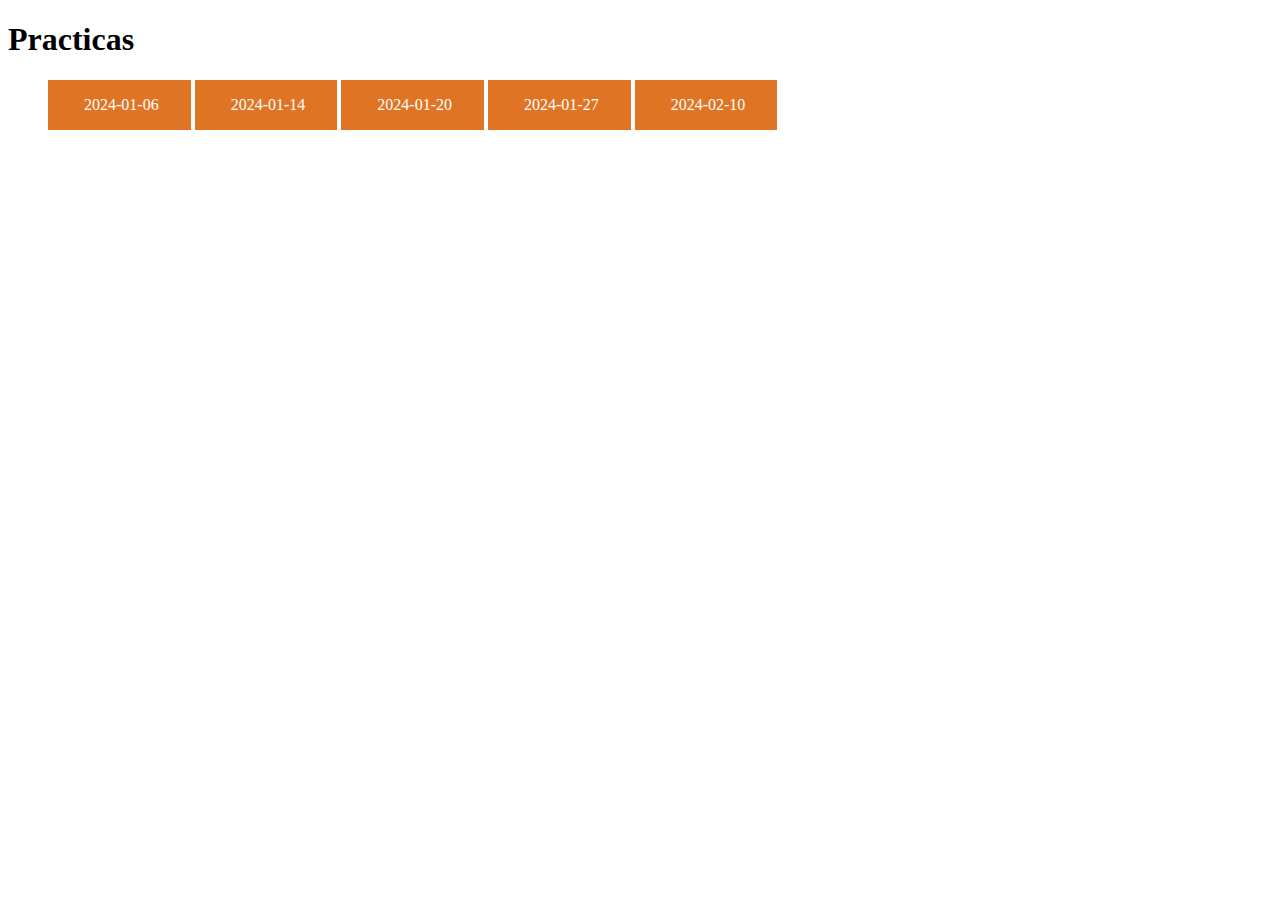
==== index.html @ 0868f99e "20240210" ====
<!DOCTYPE html>
<html lang="en">
<head>
    <meta charset="UTF-8">
    <meta name="viewport" content="width=device-width, initial-scale=1.0">
    <link rel="stylesheet" href="https://cdnjs.cloudflare.com/ajax/libs/font-awesome/6.5.1/css/all.min.css" integrity="sha512-DTOQO9RWCH3ppGqcWaEA1BIZOC6xxalwEsw9c2QQeAIftl+Vegovlnee1c9QX4TctnWMn13TZye+giMm8e2LwA==" crossorigin="anonymous" referrerpolicy="no-referrer" />
    <title>Practicas</title>
    <style>
        ul{
            list-style: none;
            width:100%;
            display: flex;
            flex-wrap: wrap;
        }
        li{
            width:100%;
            margin-bottom:1rem;
        }
        li a{
            text-decoration: none;
            padding:1rem 2rem;
            display:inline-block;
        } 
        .html-css{
            background-color: #DF7424;
            color:white;
        }
        .html-css:hover{
            color:#DF7424;
            background-color: white;
            outline:auto;
        }
        .js{
            background-color: #FFEC47;
            color:#000;
        }
        .js:hover{
            color:#F8D970;
            background-color: #000;
            outline:auto;
        }
    </style>
</head>
<body>
    <h1>Practicas</h1>
    <ul>
        <li>
            <a href="HTML&CSS/20240106/index.html" class="html-css"><i class="fa-brands fa-html5"></i>&nbsp;2024-01-06</a>
            <a href="HTML&CSS/20240114/index.html" class="html-css"><i class="fa-brands fa-html5"></i>&nbsp;2024-01-14</a>
            <a href="HTML&CSS/20240120/index.html" class="html-css"><i class="fa-brands fa-html5"></i>&nbsp;2024-01-20</a>
            <a href="HTML&CSS/20240127/index.html" class="html-css"><i class="fa-brands fa-html5"></i>&nbsp;2024-01-27</a>
            <a href="HTML&CSS/20240210/index.html" class="html-css"><i class="fa-brands fa-html5"></i>&nbsp;2024-02-10</a>
        </li>
    </ul>
</body>
</html>
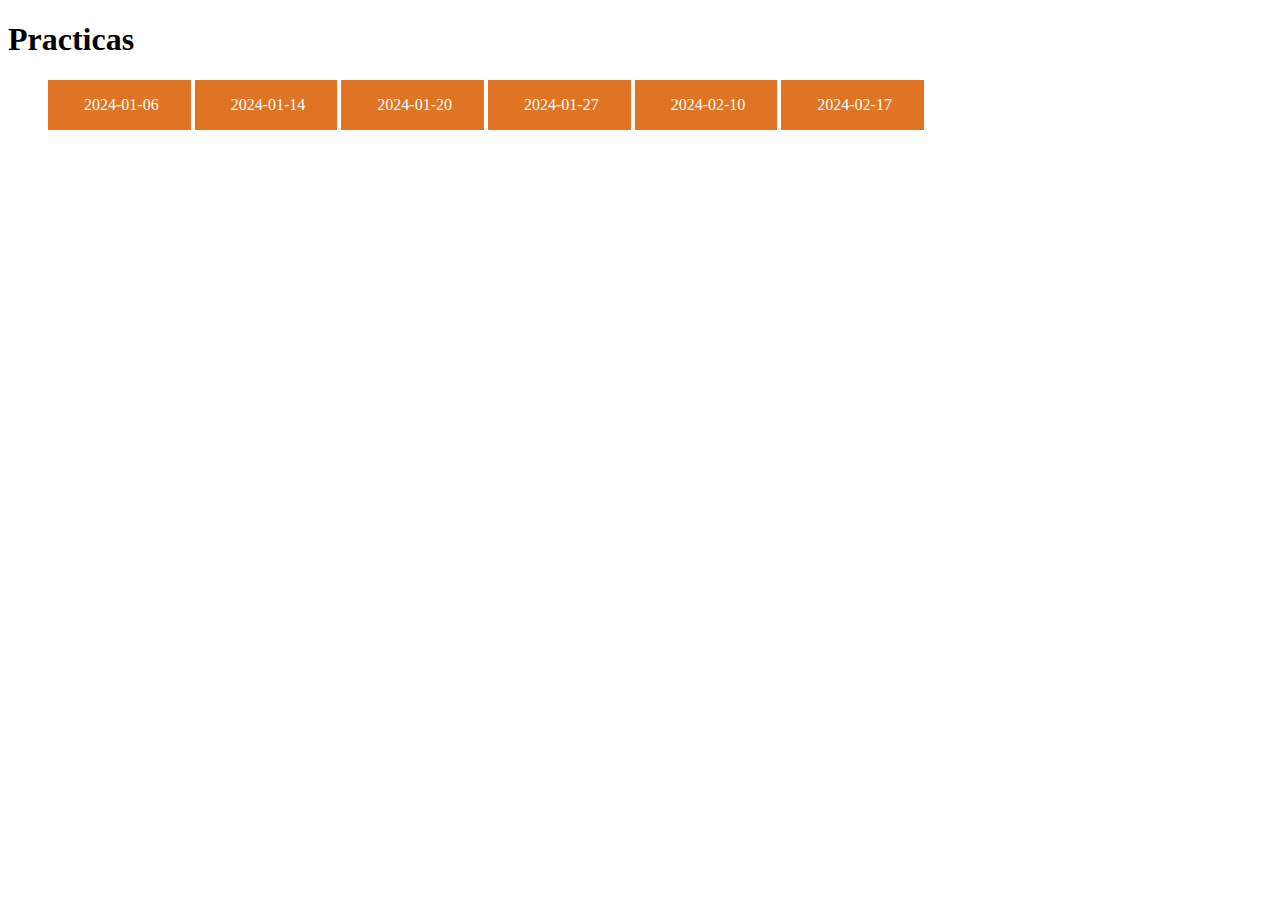
==== commit ee0cea1a: "20240217" ====
--- a/index.html
+++ b/index.html
@@ -50,6 +50,7 @@
             <a href="HTML&CSS/20240120/index.html" class="html-css"><i class="fa-brands fa-html5"></i>&nbsp;2024-01-20</a>
             <a href="HTML&CSS/20240127/index.html" class="html-css"><i class="fa-brands fa-html5"></i>&nbsp;2024-01-27</a>
             <a href="HTML&CSS/20240210/index.html" class="html-css"><i class="fa-brands fa-html5"></i>&nbsp;2024-02-10</a>
+            <a href="HTML&CSS/20240217/index.html" class="html-css"><i class="fa-brands fa-html5"></i>&nbsp;2024-02-17</a>
         </li>
     </ul>
 </body>
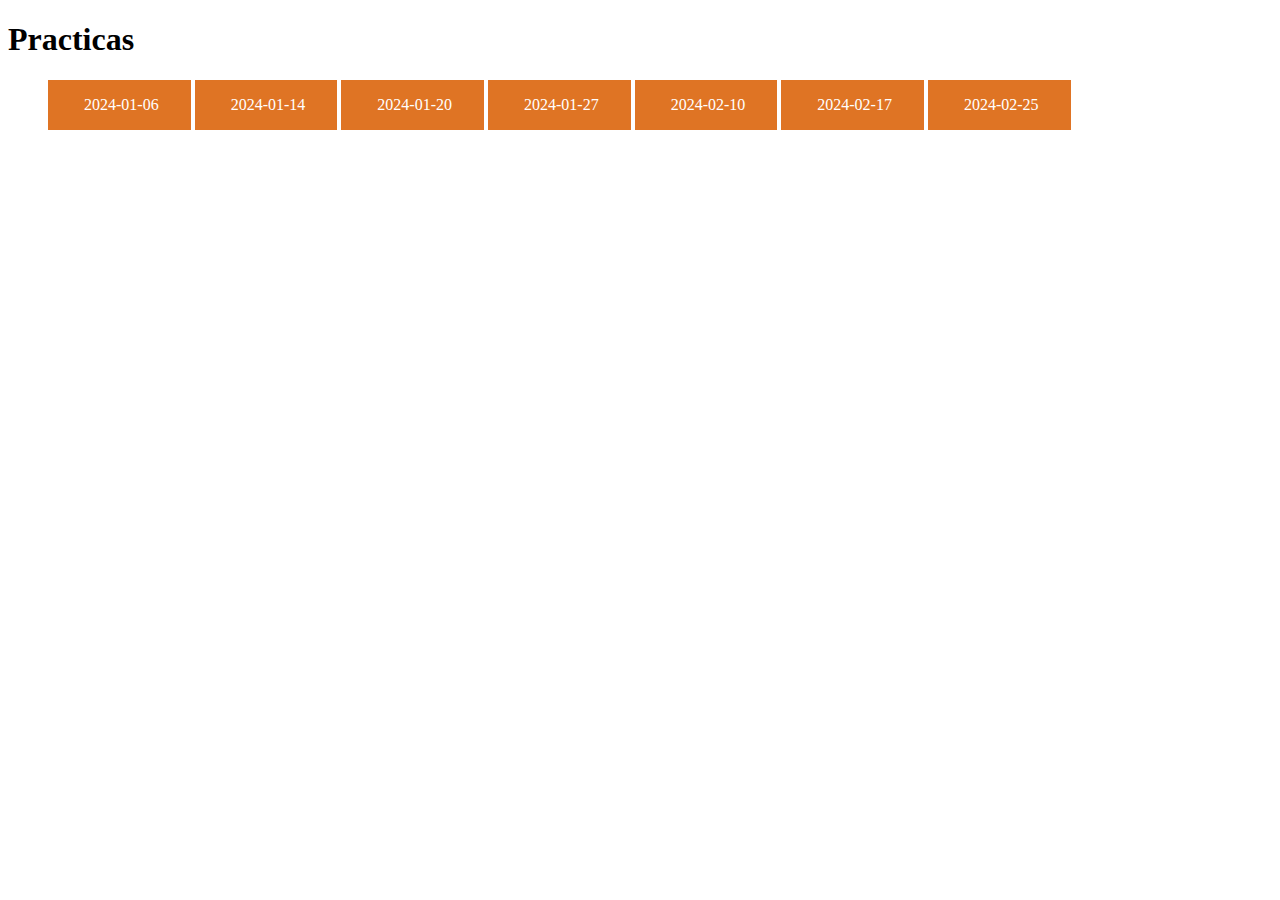
==== commit d5d74212: "20240225" ====
--- a/index.html
+++ b/index.html
@@ -51,6 +51,7 @@
             <a href="HTML&CSS/20240127/index.html" class="html-css"><i class="fa-brands fa-html5"></i>&nbsp;2024-01-27</a>
             <a href="HTML&CSS/20240210/index.html" class="html-css"><i class="fa-brands fa-html5"></i>&nbsp;2024-02-10</a>
             <a href="HTML&CSS/20240217/index.html" class="html-css"><i class="fa-brands fa-html5"></i>&nbsp;2024-02-17</a>
+            <a href="HTML&CSS/20240225/index.html" class="html-css"><i class="fa-brands fa-html5"></i>&nbsp;2024-02-25</a>
         </li>
     </ul>
 </body>
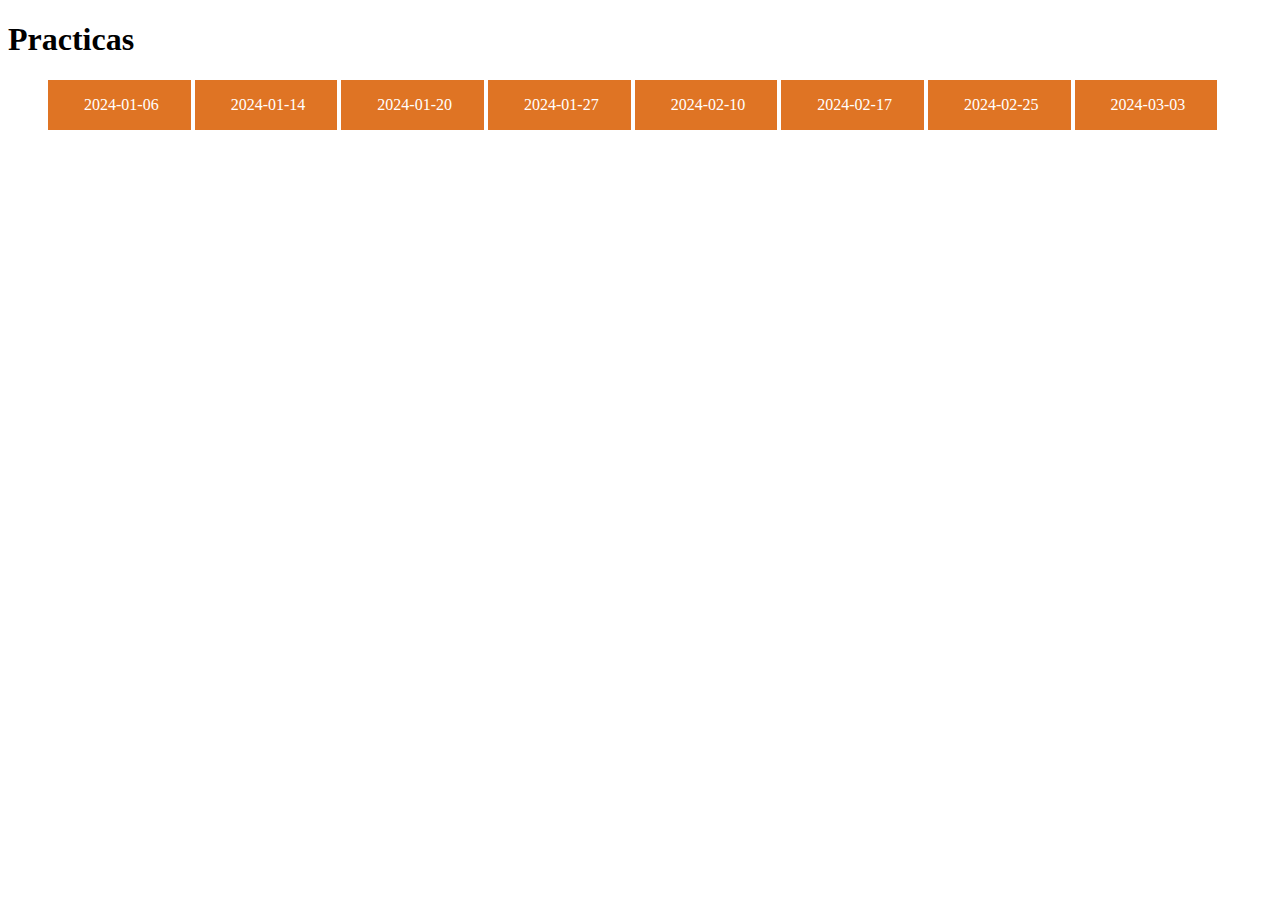
==== commit ca9763c6: "20240303-2" ====
--- a/index.html
+++ b/index.html
@@ -52,6 +52,7 @@
             <a href="HTML&CSS/20240210/index.html" class="html-css"><i class="fa-brands fa-html5"></i>&nbsp;2024-02-10</a>
             <a href="HTML&CSS/20240217/index.html" class="html-css"><i class="fa-brands fa-html5"></i>&nbsp;2024-02-17</a>
             <a href="HTML&CSS/20240225/index.html" class="html-css"><i class="fa-brands fa-html5"></i>&nbsp;2024-02-25</a>
+            <a href="HTML&CSS/20240225/index.html" class="html-css"><i class="fa-brands fa-html5"></i>&nbsp;2024-03-03</a>
         </li>
     </ul>
 </body>
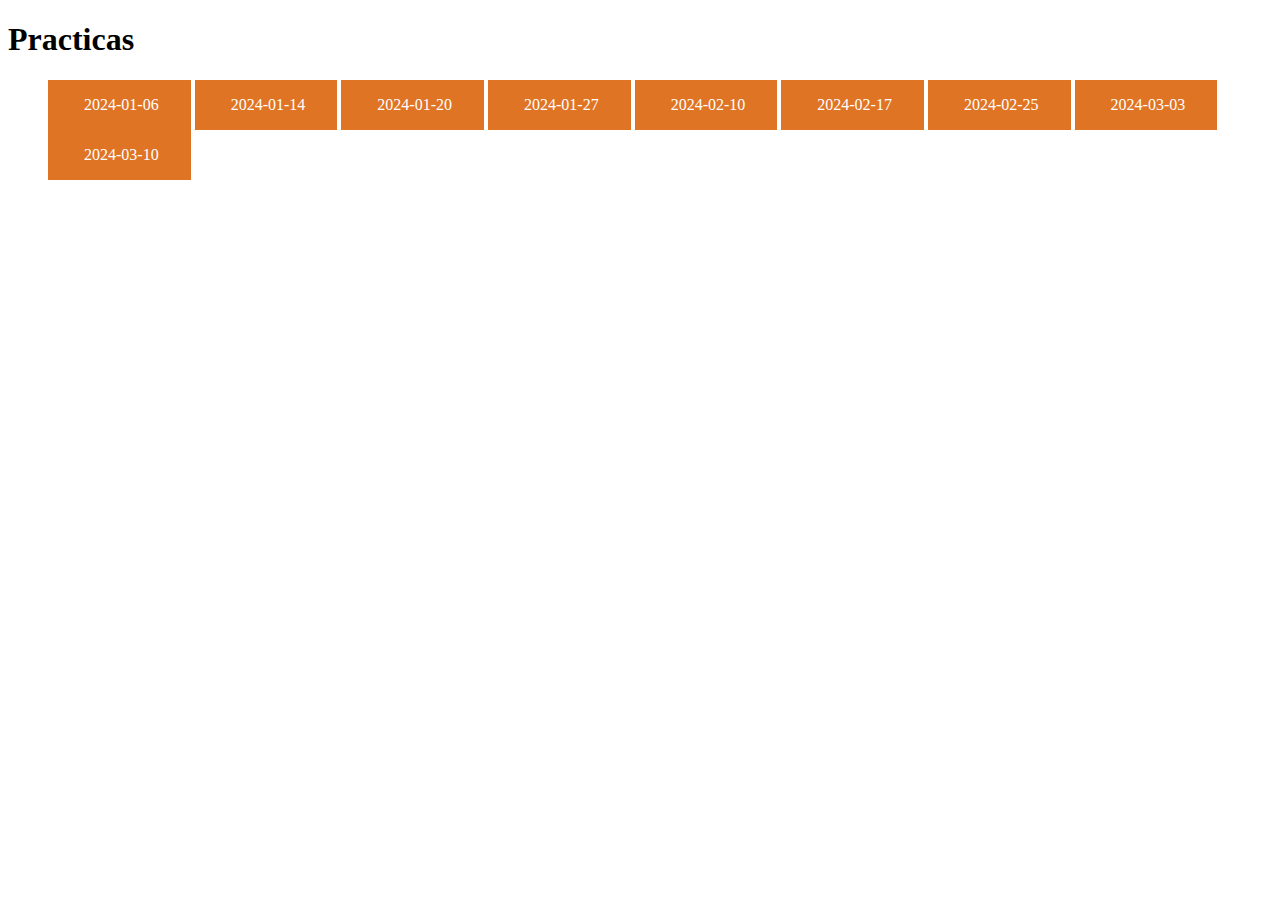
==== commit b458fde2: "20240310" ====
--- a/index.html
+++ b/index.html
@@ -52,7 +52,8 @@
             <a href="HTML&CSS/20240210/index.html" class="html-css"><i class="fa-brands fa-html5"></i>&nbsp;2024-02-10</a>
             <a href="HTML&CSS/20240217/index.html" class="html-css"><i class="fa-brands fa-html5"></i>&nbsp;2024-02-17</a>
             <a href="HTML&CSS/20240225/index.html" class="html-css"><i class="fa-brands fa-html5"></i>&nbsp;2024-02-25</a>
-            <a href="HTML&CSS/20240225/index.html" class="html-css"><i class="fa-brands fa-html5"></i>&nbsp;2024-03-03</a>
+            <a href="HTML&CSS/20240303/index.html" class="html-css"><i class="fa-brands fa-html5"></i>&nbsp;2024-03-03</a>
+            <a href="HTML&CSS/20240310/index.html" class="html-css"><i class="fa-brands fa-html5"></i>&nbsp;2024-03-10</a>
         </li>
     </ul>
 </body>
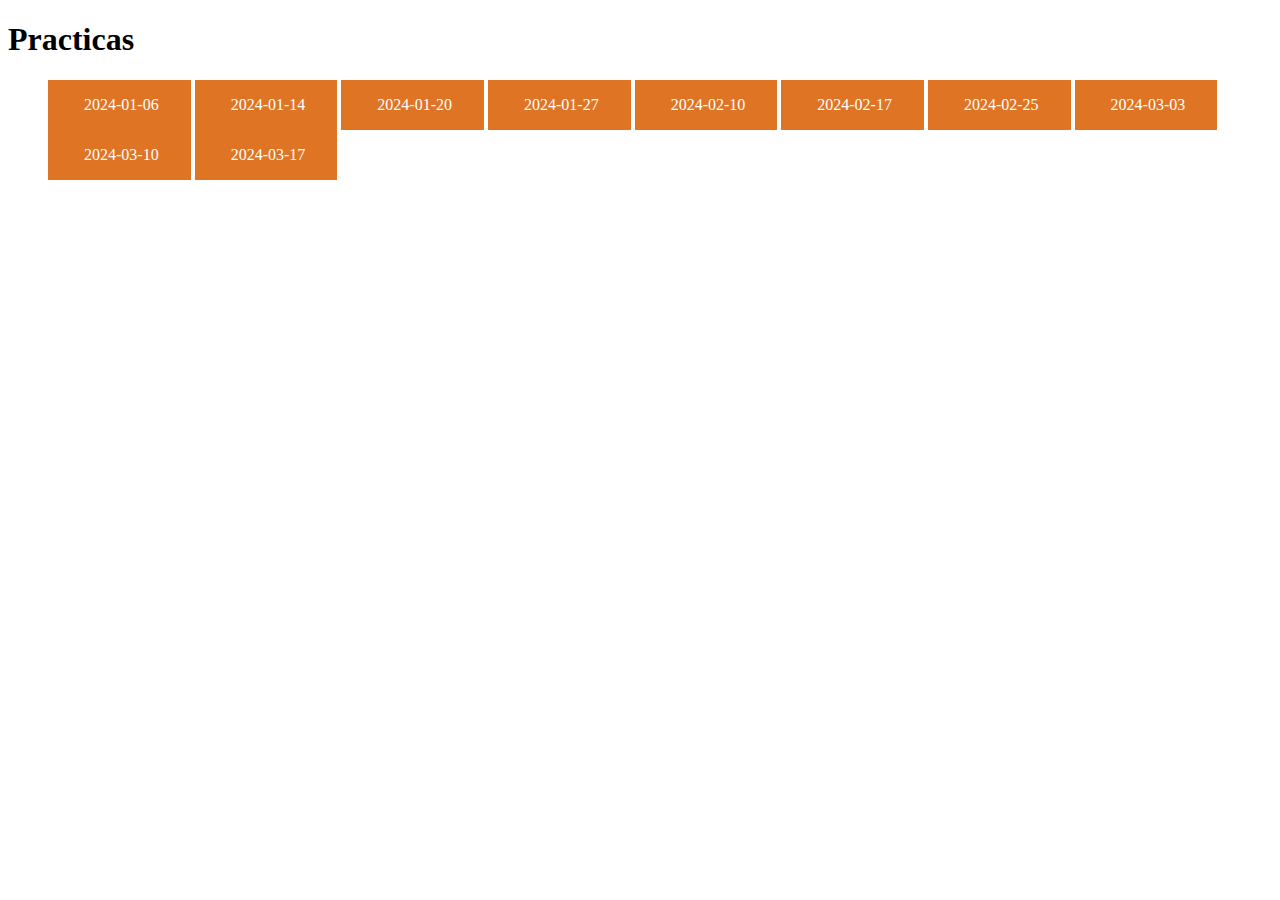
==== commit 24603880: "20240317" ====
--- a/index.html
+++ b/index.html
@@ -54,6 +54,7 @@
             <a href="HTML&CSS/20240225/index.html" class="html-css"><i class="fa-brands fa-html5"></i>&nbsp;2024-02-25</a>
             <a href="HTML&CSS/20240303/index.html" class="html-css"><i class="fa-brands fa-html5"></i>&nbsp;2024-03-03</a>
             <a href="HTML&CSS/20240310/index.html" class="html-css"><i class="fa-brands fa-html5"></i>&nbsp;2024-03-10</a>
+            <a href="HTML&CSS/20240317/index.html" class="html-css"><i class="fa-brands fa-html5"></i>&nbsp;2024-03-17</a>
         </li>
     </ul>
 </body>
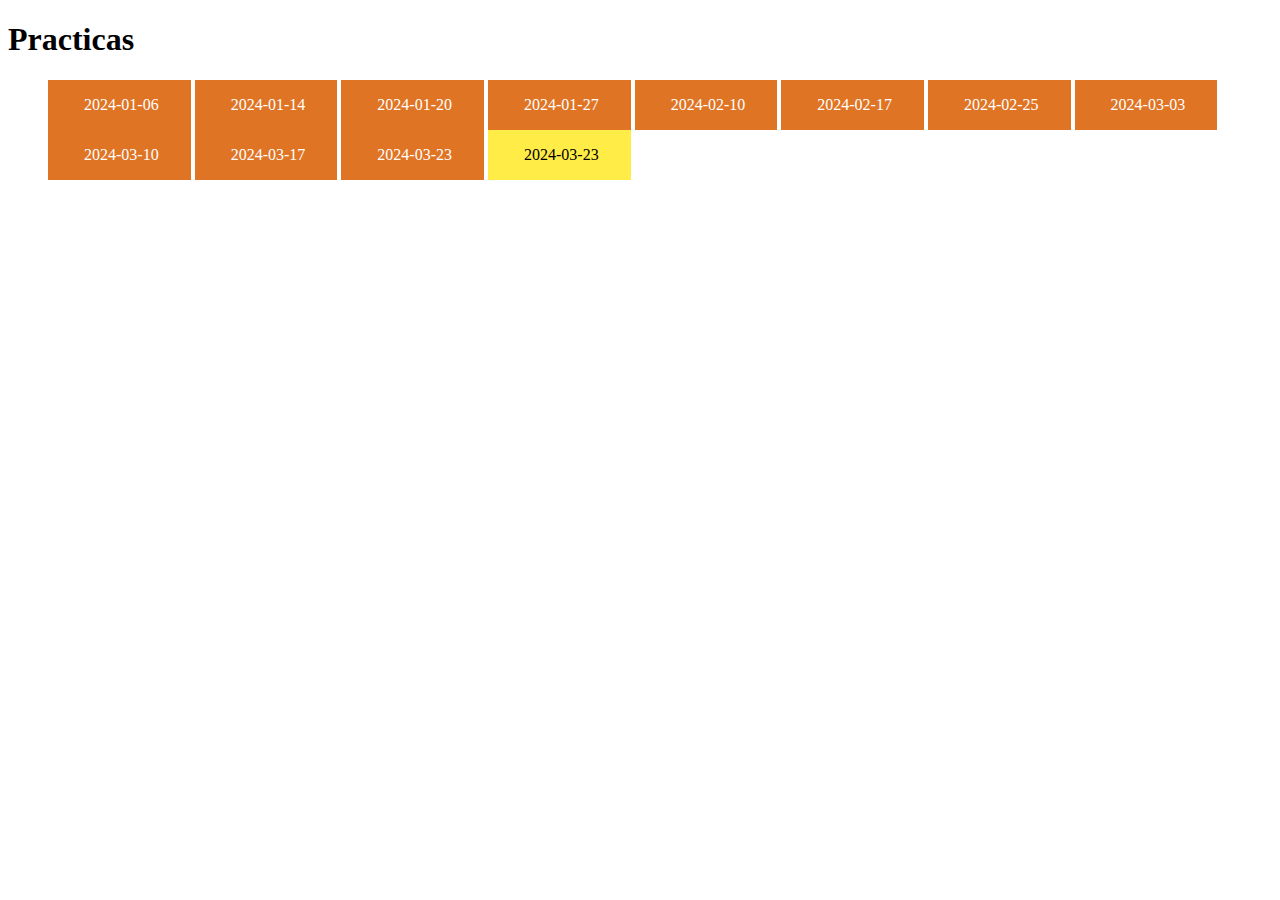
==== commit 04826eb9: "20240323" ====
--- a/index.html
+++ b/index.html
@@ -55,6 +55,8 @@
             <a href="HTML&CSS/20240303/index.html" class="html-css"><i class="fa-brands fa-html5"></i>&nbsp;2024-03-03</a>
             <a href="HTML&CSS/20240310/index.html" class="html-css"><i class="fa-brands fa-html5"></i>&nbsp;2024-03-10</a>
             <a href="HTML&CSS/20240317/index.html" class="html-css"><i class="fa-brands fa-html5"></i>&nbsp;2024-03-17</a>
+            <a href="HTML&CSS/20240323/index.html" class="html-css"><i class="fa-brands fa-html5"></i>&nbsp;2024-03-23</a>
+            <a href="HTML&CSS/20240323/cedula.html" class="js"><i class="fa-brands fa-js"></i>&nbsp;2024-03-23</a>
         </li>
     </ul>
 </body>
